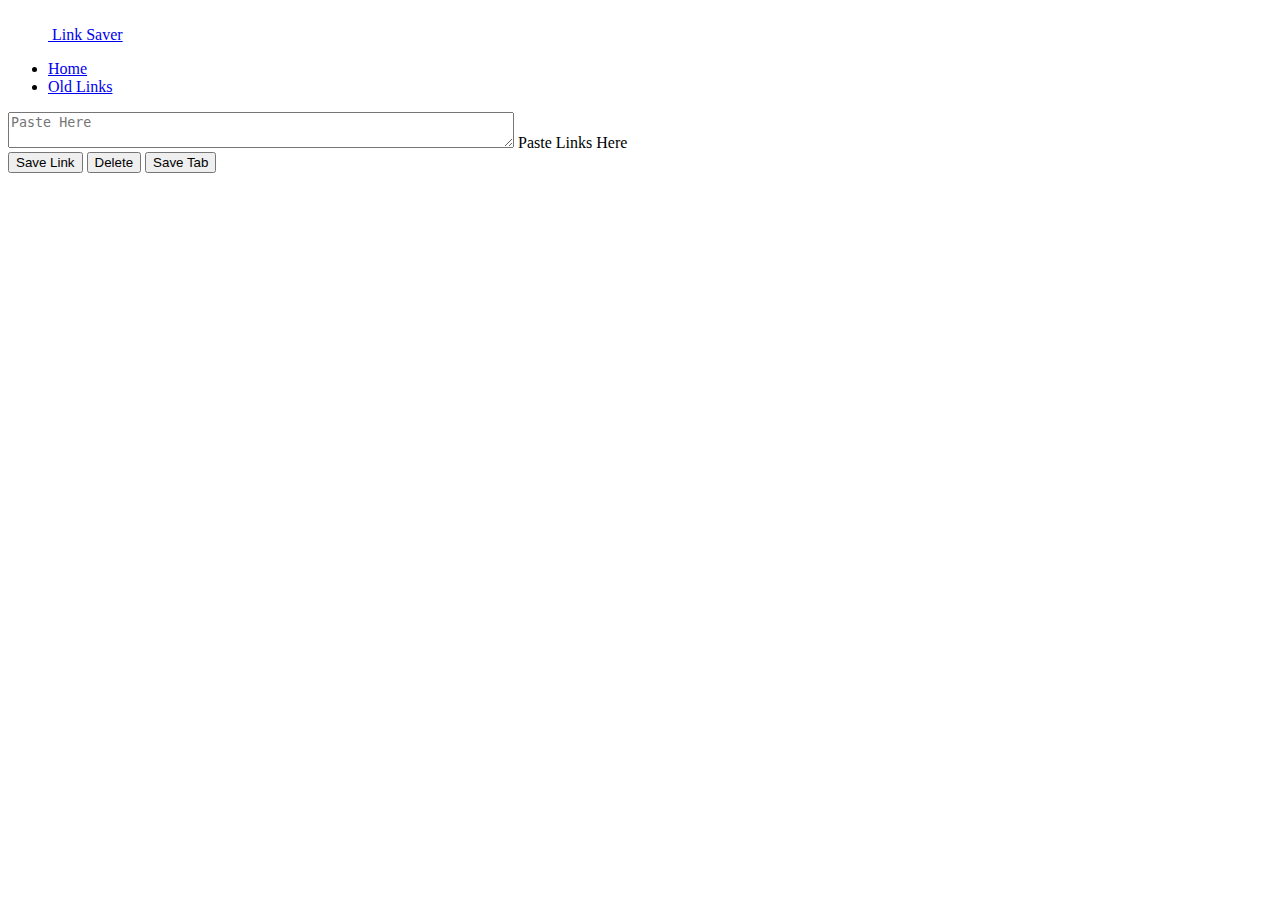
==== index.html @ 1fad9e4f "initial commit" ====
<!doctype html>
<html lang="en">

<head>
  <meta charset="utf-8">
  <meta name="viewport" content="width=device-width, initial-scale=1">
  <title>Bootstrap demo</title>
  <link rel="stylesheet" href="css/index.css">
  <link href="https://cdn.jsdelivr.net/npm/bootstrap@5.2.0/dist/css/bootstrap.min.css" rel="stylesheet"
    integrity="sha384-gH2yIJqKdNHPEq0n4Mqa/HGKIhSkIHeL5AyhkYV8i59U5AR6csBvApHHNl/vI1Bx" crossorigin="anonymous">
</head>

<body>
  <header class="d-flex flex-wrap justify-content-center py-3 mb-4 border-bottom">
    <a href="/" class="d-flex align-items-center mb-3 mb-md-0 me-md-auto text-dark text-decoration-none">
      <svg class="bi me-2" width="40" height="32">
        <use xlink:href="#bootstrap"></use>
      </svg>
      <span class="fs-4 px-2">Link Saver</span>
    </a>

    <ul class="nav nav-pills">
      <li class="nav-item"><a href="#" class="nav-link active" aria-current="page">Home</a></li>
      <li class="nav-item"><a href="oldLinks.html" class="nav-link">Old Links</a></li>
    </ul>
  </header>
  <div class="container my-4">
    <div class="form-floating">
      <textarea class="form-control search" placeholder="Paste Here" id="floatingTextarea"></textarea>
      <label for="floatingTextarea">Paste Links Here</label>
    </div>
    <!-- <div class="input-group mb-3">
      <span class="input-group-text">https://</span>
      <div class="form-floating">
        <input type="text" class="form-control search" id="floatingInputGroup1" placeholder="Paste Links Here">
        <label for="floatingInputGroup1">Paste Links Here</label>
      </div> -->
    </div>
    <div class="container d-flex justify-content-center ">
      <button type="button" class="btn btn-outline-primary mx-1" id="saveBtn">Save Link</button>
      <button type="button" class="btn btn-outline-danger mx-1" id="deleteBtn">Delete</button>
      <button type="button" class="btn btn-outline-secondary mx-1" id="saveTab">Save Tab</button>

    </div>
  </div>
  <!-- <ul class="list-group list-group-flush">
        <li class="list-group-item"><a href="www.google.com" target="_blank">An item</li>
        <li class="list-group-item">A second item</li>
        <li class="list-group-item">A third item</li>
        <li class="list-group-item">A fourth item</li>
        <li class="list-group-item">And a fifth one</li>
      </ul> -->
  <div class="container">
    <div class="list-group my-4 " id="linkList">
      <!-- <a href="#" class="list-group-item list-group-item-action">
        The current link item
      </a>
      <a href="www.google.com" class="list-group-item list-group-item-action ">A second link item</a>
      <a href="#" class="list-group-item list-group-item-action">A third link item</a>
      <a href="#" class="list-group-item list-group-item-action">A fourth link item</a> -->
    </div>
  </div>
  <p id="paraElement"></p>
  <script src="javascript/index.js"></script>
  <script src="https://cdn.jsdelivr.net/npm/bootstrap@5.2.0/dist/js/bootstrap.bundle.min.js"
    integrity="sha384-A3rJD856KowSb7dwlZdYEkO39Gagi7vIsF0jrRAoQmDKKtQBHUuLZ9AsSv4jD4Xa"
    crossorigin="anonymous"></script>
</body>

</html>
---- css/index.css ----
.search{
    min-width : 500px;
}
.aHover:hover{
    background: black;
}
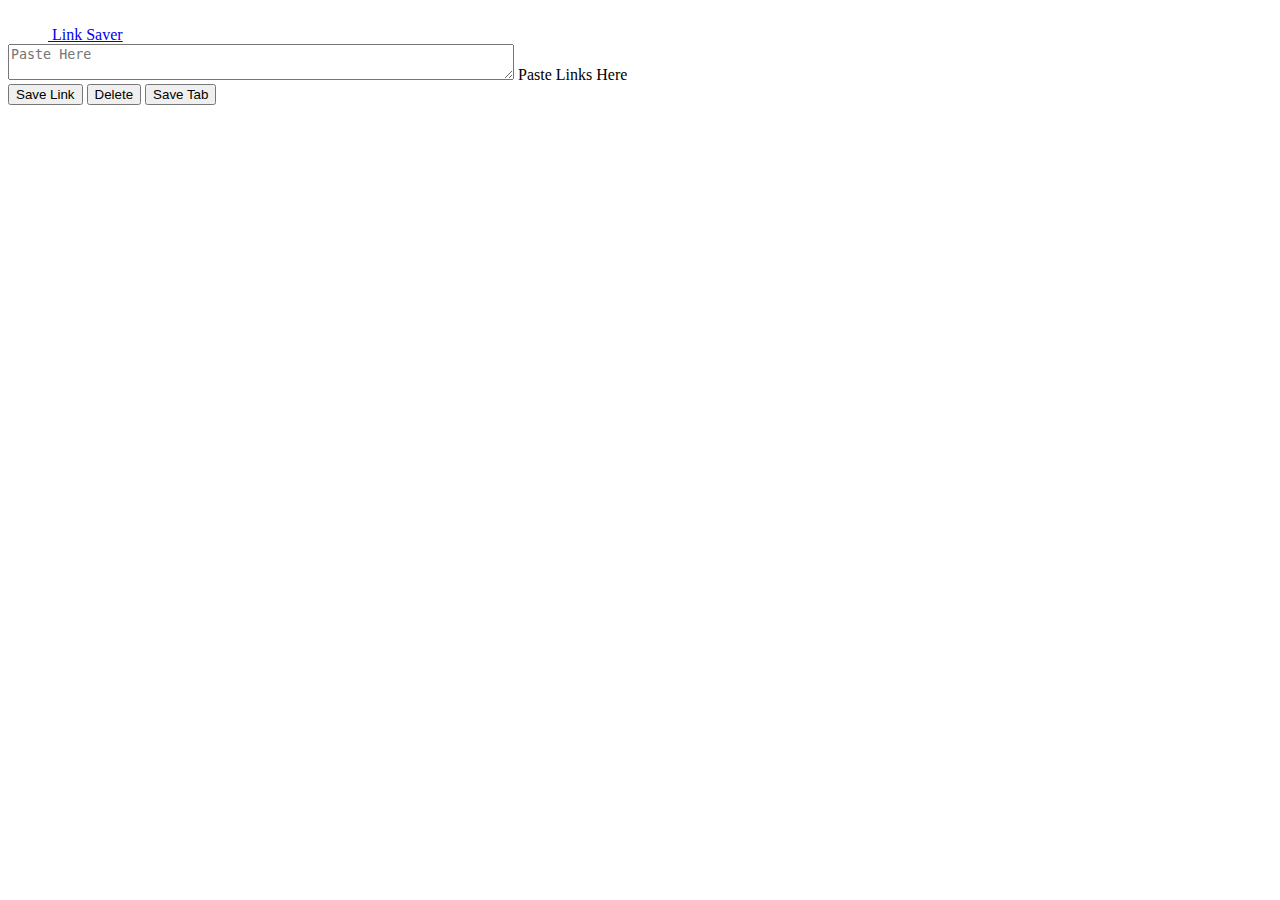
==== commit 65c2a9d9: "save Tab not working" ====
--- a/index.html
+++ b/index.html
@@ -18,11 +18,6 @@
       </svg>
       <span class="fs-4 px-2">Link Saver</span>
     </a>
-
-    <ul class="nav nav-pills">
-      <li class="nav-item"><a href="#" class="nav-link active" aria-current="page">Home</a></li>
-      <li class="nav-item"><a href="oldLinks.html" class="nav-link">Old Links</a></li>
-    </ul>
   </header>
   <div class="container my-4">
     <div class="form-floating">
@@ -61,6 +56,19 @@
     </div>
   </div>
   <p id="paraElement"></p>
+  <!-- <div class="container d-flex justify-content-center">
+    <button type="button" class="btn btn-outline-secondary mx-1" id="oldLinks">Show Old Links</button>
+  </div>
+  <div class="container"> -->
+    <!-- <div class="list-group my-4 " id="linkList"> -->
+      <!-- <a href="#" class="list-group-item list-group-item-action">
+        The current link item
+      </a>
+      <a href="www.google.com" class="list-group-item list-group-item-action ">A second link item</a>
+      <a href="#" class="list-group-item list-group-item-action">A third link item</a>
+      <a href="#" class="list-group-item list-group-item-action">A fourth link item</a> -->
+    <!-- </div> -->
+  </div>
   <script src="javascript/index.js"></script>
   <script src="https://cdn.jsdelivr.net/npm/bootstrap@5.2.0/dist/js/bootstrap.bundle.min.js"
     integrity="sha384-A3rJD856KowSb7dwlZdYEkO39Gagi7vIsF0jrRAoQmDKKtQBHUuLZ9AsSv4jD4Xa"
